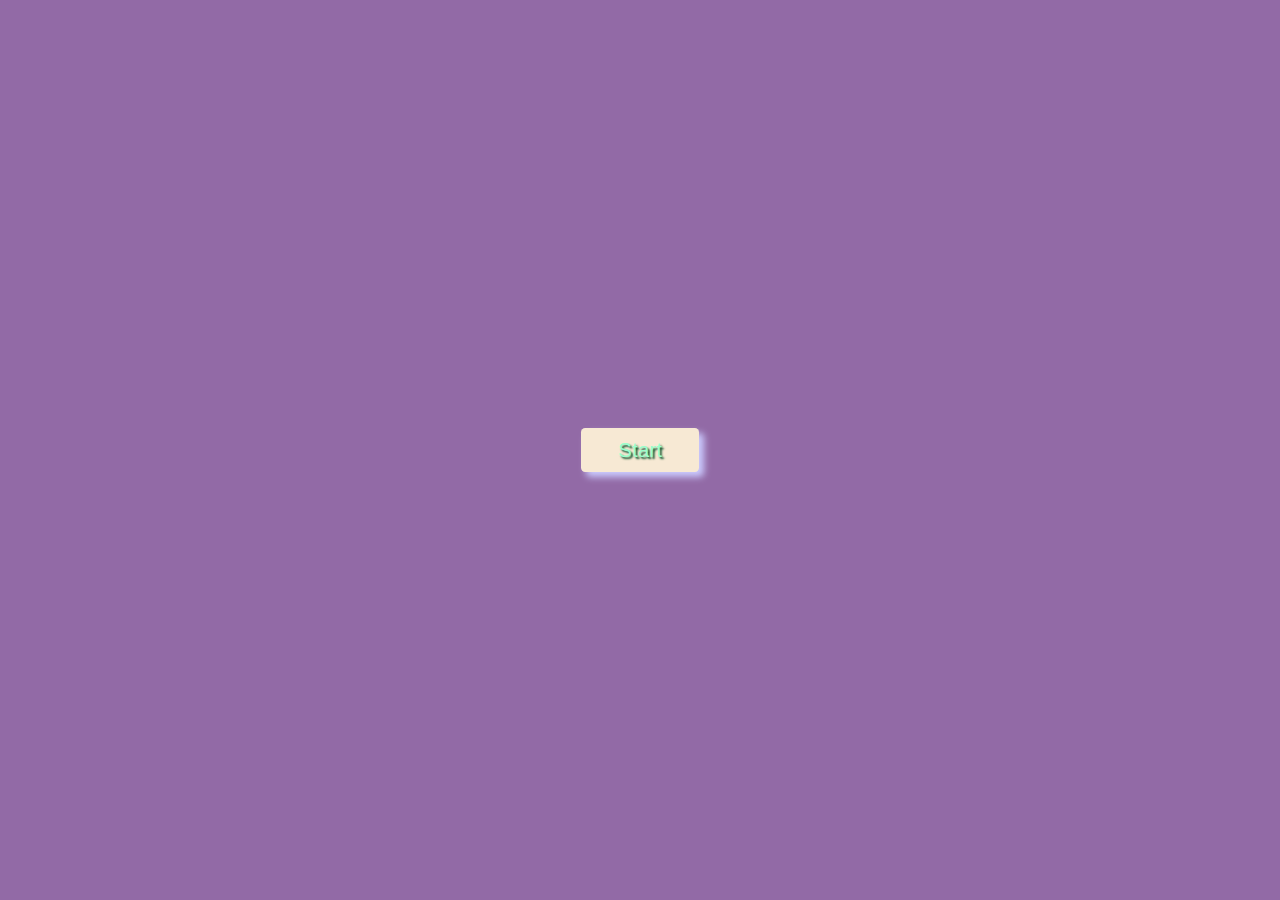
==== assets/index.html @ 8354b33d "file structure" ====
<!DOCTYPE html>
<html lang="en">
  <head>
    <meta name="viewport" content="width=device-width, initial-scale=1.0" />
    <title>Code Quiz</title>
    <link rel="preconnect" href="https://fonts.googleapis.com">
    <link rel="preconnect" href="https://fonts.gstatic.com" crossorigin>
    <link href="https://fonts.googleapis.com/css2?family=Russo+One&display=swap" rel="stylesheet">
    <link rel="stylesheet" href="style.css" />
  </head>

  <body>

    <div class="start-screen">
      <button id="start-button">Start</button>
    </div>

    <div id="display-container">
      <div class="header">
        <div class="number-of-count">
          <span class="number-of-question">1 of 5 questions</span>
        </div>

        <div class="timer-div">
          <!-- <img src="timer-icon.svg" /> -->
          <span class="time-left">10s</span>
        </div>

      </div>

      <div id="container">
        <!-- questions and options will be displayed here -->
      </div>
      <button id="next-button">Next</button>
    </div>

    <div class="score-container hide">
      <div id="user-score">Demo Score</div>
      <button id="restart">Restart</button>
    </div>

    <!-- Script -->
    <script src="script.js"></script>
  </body>
</html>
---- assets/style.css ----
:root {
    --lavender: #e6ccff;
    --sea:#e6ffe6;
    --thinMint:#E3F7D4;
    --mint:#99ffcc;
    --forest:#004d26;
    --green: #009933;
    --grass: #208000;
    --palepink: #ffe6e6;
    --blush:#ffccff;
    --rose:#ff9999;
    --raspberrySorbet:#d2386c;
    --fire:#ff0000;
    --rusty:#b30000;
    --palegold:#fffbe6;
    --marigold:#ffe4b3;
    --cornsilk: #ffffb3;
    --whitegold:#ffff80;
    --yellow:#ffff1a;
    --illuminating:#f5df4d;
    --gold:#ffd700;
    --orange:#ffa500;
    --pale:#ffffff;
    --sky:#b3daff;
    --cerulean:#9bb7d4;
    --auqa:#00b3b3;
    --royal:#0066ff;
    --ocean: #3377ff;
    --navy: #000080;
    --greenAsh:#a0daa9;
    --thistle:#EFD4F7;
    --lilac:#e6e6ff;
    --lavender:#ccb3ff;
    --orchid:#ccccff;
    --amethystOrchid: #926aa6;
    --violet: #7733ff;
    --purple:#990099;
    --darkpurple: #730099;
    --sand:#F7E9D4;
    --beige:#ffe6cc;
    --mist: #cccccc;
    --fog: #bfbfbf;
    --misty:#999999;
    --slate:#413f3f;
    --smoke:#404040;
    --dark:#000000;
  }

* {
    padding: 0;
    margin: 0;
    box-sizing: border-box;
    font-family: "Russo+One", sans-serif;
  }
 
  body {
    background-color: var(--amethystOrchid);
  }

  .start-screen,
  .score-container {
    position: absolute;
    top: 0;
    width: 100%;
    height: 100%;
    display: flex;
    flex-direction: column;
    align-items: center;
    justify-content: center;
  }

  button {
    border: none;
    outline: none;
    cursor: pointer;
  }

  #start-button,
  #restart {
    background-color: var(--sand);
    box-shadow: 5px 5px 7px var(--orchid);
    color: var(--mint);
    text-shadow: 2px 2px 2px var(--forest);
    font-size: 1.3em;
    padding: 0.5em 1.8em;
    border-radius: 0.2em;
  }
  #start-button:hover,
  #restart:hover {
    background-color: var(--mint);
    box-shadow: 5px 5px 7px var(--sand);
    color: var(--orchid);
    text-shadow: 2px 2px 2px var(--forest);
    font-size: 1.3em;
    padding: 0.5em 1.8em;
    border-radius: 0.2em;
  }

  #restart {
    margin-top: 0.9em;
  }

  #display-container {
    background-color: var(--sand);
    padding: 3.1em 1.8em;
    width: 80%;
    max-width: 37.5em;
    margin: 0 auto;
    position: absolute;
    transform: translate(-50%, -50%);
    top: 50%;
    left: 50%;
    border-radius: 0.6em;
  }

  .header {
    margin-bottom: 1.8em;
    display: flex;
    justify-content: space-between;
    align-items: center;
    padding-bottom: 0.6em;
    border-bottom: 0.1em solid var(--orchid);
  }

  .timer-div {
    background-color: var(--mint);
    width: 7.5em;
    border-radius: 1.8em;
    display: flex;
    align-items: center;
    justify-content: space-between;
    padding: 0.7em 1.8em;
  }

  .question {
    margin-bottom: 1.25em;
    font-weight: 600;
  }

  .option-div {
    font-size: 0.9em;
    width: 100%;
    padding: 1em;
    margin: 0.3em 0;
    text-align: left;
    outline: none;
    background: transparent;
    border: 1px solid var(--orchid);
    border-radius: 0.3em;
  }
  .option-div:disabled {
    color: #000000;
    cursor: not-allowed;
  }

  #next-button {
    font-size: 1em;
    margin-top: 1.5em;
    background-color: var(--amethystOrchid);
    color: var(--sand);
    box-shadow: 5px 5px 7px var(--orchid);
    text-shadow: 2px 2px 2px var(--forest);
    padding: 0.7em 1.8em;
    border-radius: 0.3em;
    float: right;
  }
  #next-button:hover {
    font-size: 1em;
    margin-top: 1.5em;
    background-color: var(--sand);
    color: var(--amethystOrchid);
    box-shadow: 5px 5px 7px var(--forest);
    text-shadow: 2px 2px 2px var(--orchid);
    padding: 0.7em 1.8em;
    border-radius: 0.3em;
    float: right;
  }

  .hide {
    display: none;
  }

  .incorrect {
    background-color: var(--rusty);
    color: var(--blush);
    border-color: var(--raspberrySorbet);
  }

  .correct {
    background-color: var(--mint);
    color: var(--greenAsh);
    border-color: var(--grass);
  }

  #user-score {
    font-size: 1.5em;
    color: var(--sand);
    text-shadow: 2px 2px 2px var(--mint);
  }
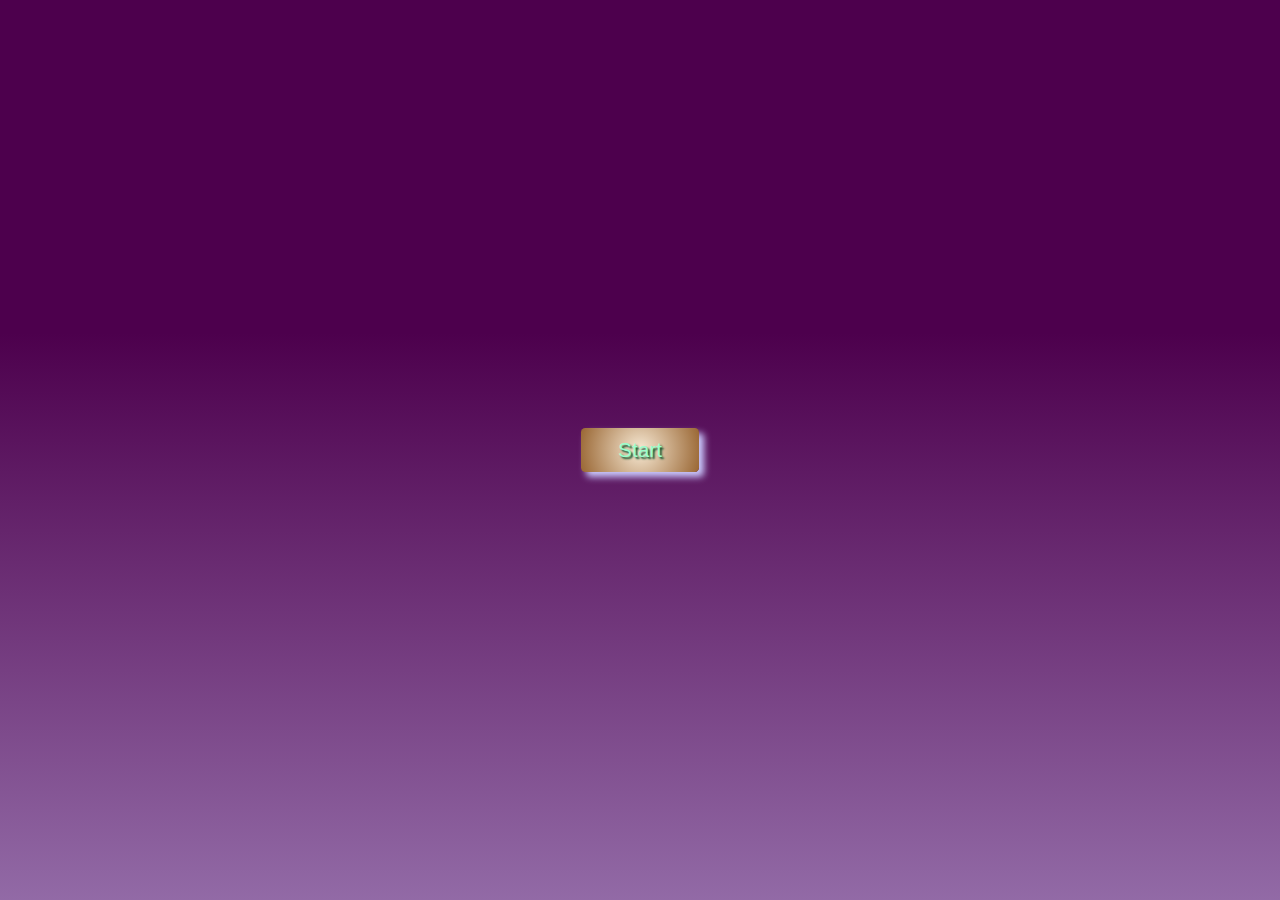
==== commit ab07ff5c: "add an icon" ====
--- a/assets/index.html
+++ b/assets/index.html
@@ -22,14 +22,13 @@
         </div>
 
         <div class="timer-div">
-          <!-- <img src="timer-icon.svg" /> -->
+          <img src="../assets/images/timer.png" />
           <span class="time-left">10s</span>
         </div>
 
       </div>
 
       <div id="container">
-        <!-- questions and options will be displayed here -->
       </div>
       <button id="next-button">Next</button>
     </div>
@@ -39,7 +38,6 @@
       <button id="restart">Restart</button>
     </div>
 
-    <!-- Script -->
     <script src="script.js"></script>
   </body>
 </html>--- a/assets/style.css
+++ b/assets/style.css
@@ -3,6 +3,7 @@
     --sea:#e6ffe6;
     --thinMint:#E3F7D4;
     --mint:#99ffcc;
+    --seaGreen:#33ff77;
     --forest:#004d26;
     --green: #009933;
     --grass: #208000;
@@ -36,8 +37,12 @@
     --violet: #7733ff;
     --purple:#990099;
     --darkpurple: #730099;
+    --eggplant:#4d004d;
     --sand:#F7E9D4;
     --beige:#ffe6cc;
+    --cafeaulait: #d9b38c;
+    --milkchocolate: #996633;
+    --warmchocolate:#804000;
     --mist: #cccccc;
     --fog: #bfbfbf;
     --misty:#999999;
@@ -54,7 +59,9 @@
   }
  
   body {
-    background-color: var(--amethystOrchid);
+    background: linear-gradient(0deg, var(--amethystOrchid) 0%, var(--eggplant) 63%);
+    min-height: 100vh;
+    display: flex;
   }
 
   .start-screen,
@@ -77,7 +84,8 @@
 
   #start-button,
   #restart {
-    background-color: var(--sand);
+    background: radial-gradient(circle, var(--sand) 0%, var(--milkchocolate) 100%);
+
     box-shadow: 5px 5px 7px var(--orchid);
     color: var(--mint);
     text-shadow: 2px 2px 2px var(--forest);
@@ -87,7 +95,7 @@
   }
   #start-button:hover,
   #restart:hover {
-    background-color: var(--mint);
+    background: radial-gradient(circle, var(--grass) 0%, var(--mint) 100%);
     box-shadow: 5px 5px 7px var(--sand);
     color: var(--orchid);
     text-shadow: 2px 2px 2px var(--forest);
@@ -123,8 +131,23 @@
   }
 
   .timer-div {
-    background-color: var(--mint);
+    background: radial-gradient(circle, var(--orchid) 0%, var(--amethystOrchid) 100%);
+    box-shadow: 5px 5px 7px var(--amethystOrchid);
     width: 7.5em;
+    color: var(--sand);
+    text-shadow: 2px 2px 2px var(--milkchocolate);
+    border-radius: 1.8em;
+    display: flex;
+    align-items: center;
+    justify-content: space-between;
+    padding: 0.7em 1.8em;
+  }
+  .timer-div:hover {
+    background: radial-gradient(circle, var(--mint) 0%, var(--grass) 100%);
+    box-shadow: 5px 5px 7px var(--greenAsh);
+    width: 7.5em;
+    color: var(--orchid);
+    text-shadow: 2px 2px 2px var(--eggplant);
     border-radius: 1.8em;
     display: flex;
     align-items: center;
@@ -134,11 +157,12 @@
 
   .question {
     margin-bottom: 1.25em;
-    font-weight: 600;
+    font-weight: 700;
   }
 
   .option-div {
     font-size: 0.9em;
+    font-weight: 600;
     width: 100%;
     padding: 1em;
     margin: 0.3em 0;
@@ -156,10 +180,10 @@
   #next-button {
     font-size: 1em;
     margin-top: 1.5em;
-    background-color: var(--amethystOrchid);
+    background: radial-gradient(circle, var(--amethystOrchid) 0%, var(--orchid) 100%);
     color: var(--sand);
-    box-shadow: 5px 5px 7px var(--orchid);
-    text-shadow: 2px 2px 2px var(--forest);
+    box-shadow: 5px 5px 7px var(--amethystOrchid);
+    text-shadow: 2px 2px 2px var(--milkchocolate);
     padding: 0.7em 1.8em;
     border-radius: 0.3em;
     float: right;
@@ -167,10 +191,10 @@
   #next-button:hover {
     font-size: 1em;
     margin-top: 1.5em;
-    background-color: var(--sand);
-    color: var(--amethystOrchid);
-    box-shadow: 5px 5px 7px var(--forest);
-    text-shadow: 2px 2px 2px var(--orchid);
+    background: radial-gradient(circle, var(--mint) 0%, var(--grass) 100%);
+    color: var(--orchid);
+    box-shadow: 5px 5px 7px var(--greenAsh);
+    text-shadow: 2px 2px 2px var(--eggplant);
     padding: 0.7em 1.8em;
     border-radius: 0.3em;
     float: right;
@@ -181,13 +205,17 @@
   }
 
   .incorrect {
-    background-color: var(--rusty);
+    background: linear-gradient(0deg, var(--fire) 0%, var(--blush) 53%);
+
+    /* background-color: var(--rusty); */
     color: var(--blush);
     border-color: var(--raspberrySorbet);
   }
 
   .correct {
-    background-color: var(--mint);
+    background: linear-gradient(0deg, var(--grass) 0%, var(--mint) 53%);
+
+    /* background-color: var(--mint); */
     color: var(--greenAsh);
     border-color: var(--grass);
   }
